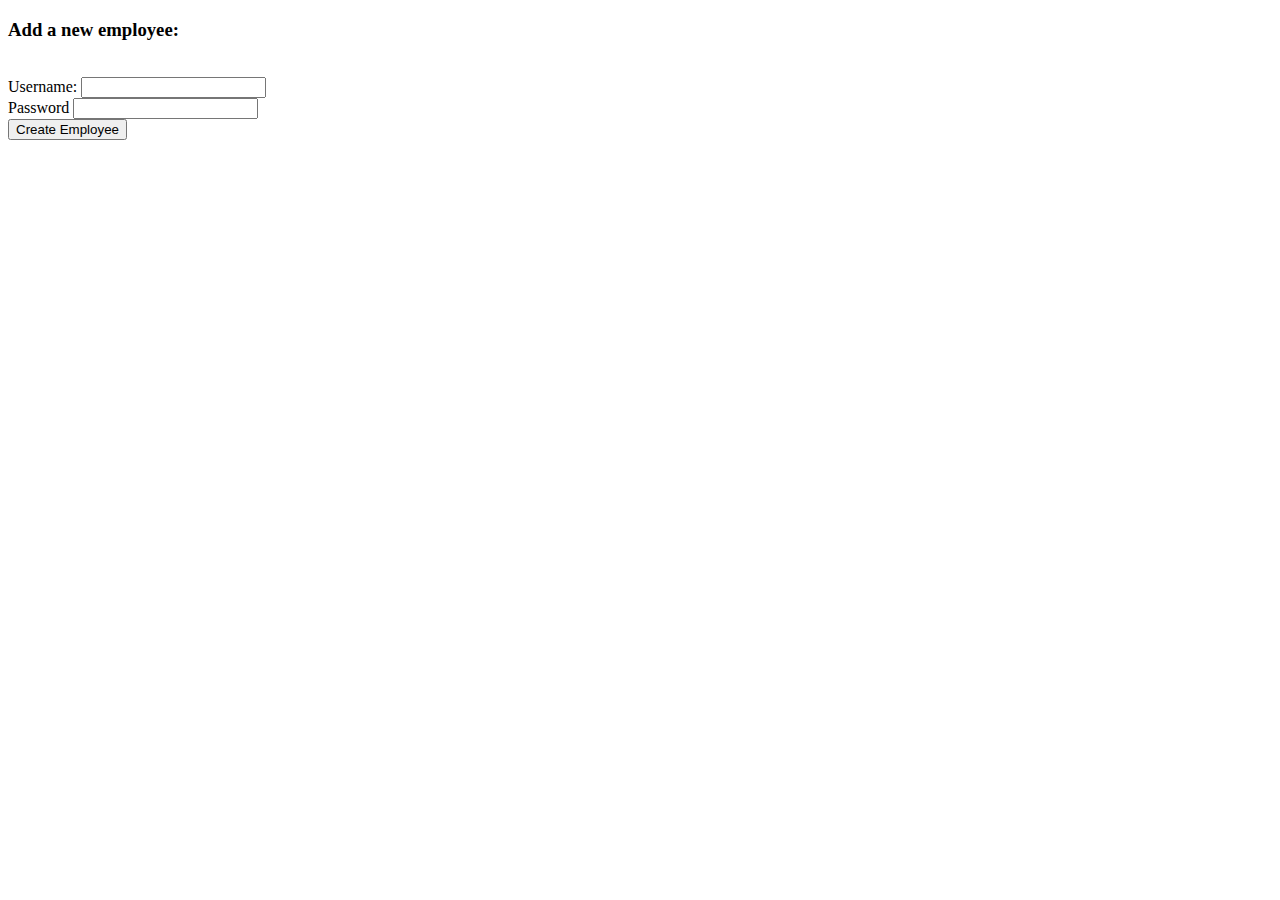
==== src/main/webapp/static/index.html @ 4dd6d22b "implemented department doGet and doPost, new department doGet to html" ====
<!DOCTYPE html> <!-- This an html comment, as of html5, no need for doctype -->
<html>
    <head>
        <!-- Meta data goes here-->
        <title>Employee Tab</title>
        <!-- CSS only -->
<link href="https://cdn.jsdelivr.net/npm/bootstrap@5.0.0/dist/css/bootstrap.min.css" rel="stylesheet" integrity="sha384-wEmeIV1mKuiNpC+IOBjI7aAzPcEZeedi5yW5f2yOq55WWLwNGmvvx4Um1vskeMj0" crossorigin="anonymous">
<!-- JavaScript Bundle with Popper -->
<script src="https://cdn.jsdelivr.net/npm/bootstrap@5.0.0/dist/js/bootstrap.bundle.min.js" integrity="sha384-p34f1UUtsS3wqzfto5wAAmdvj+osOnFyQFpp4Ua3gs/ZVWx6oOypYoCJhGGScy+8" crossorigin="anonymous"></script>    
</head>
    <body>
        <!-- What is going to be displayed on the webpage -->
        <div class="container">
            <h3>Add a new employee:</h3>
            <br>
            <form action="../employees" method="POST">
                <label>Username:</label>
                <input type="text" name="username" class="form-control">
                <br>
                <label>Password</label>
                <input type="password" name="password" class="form-control">
                <br>
                <input type="submit" value="Create Employee" class="btn btn-primary">
            </form>
        </div>
    </body>
</html>
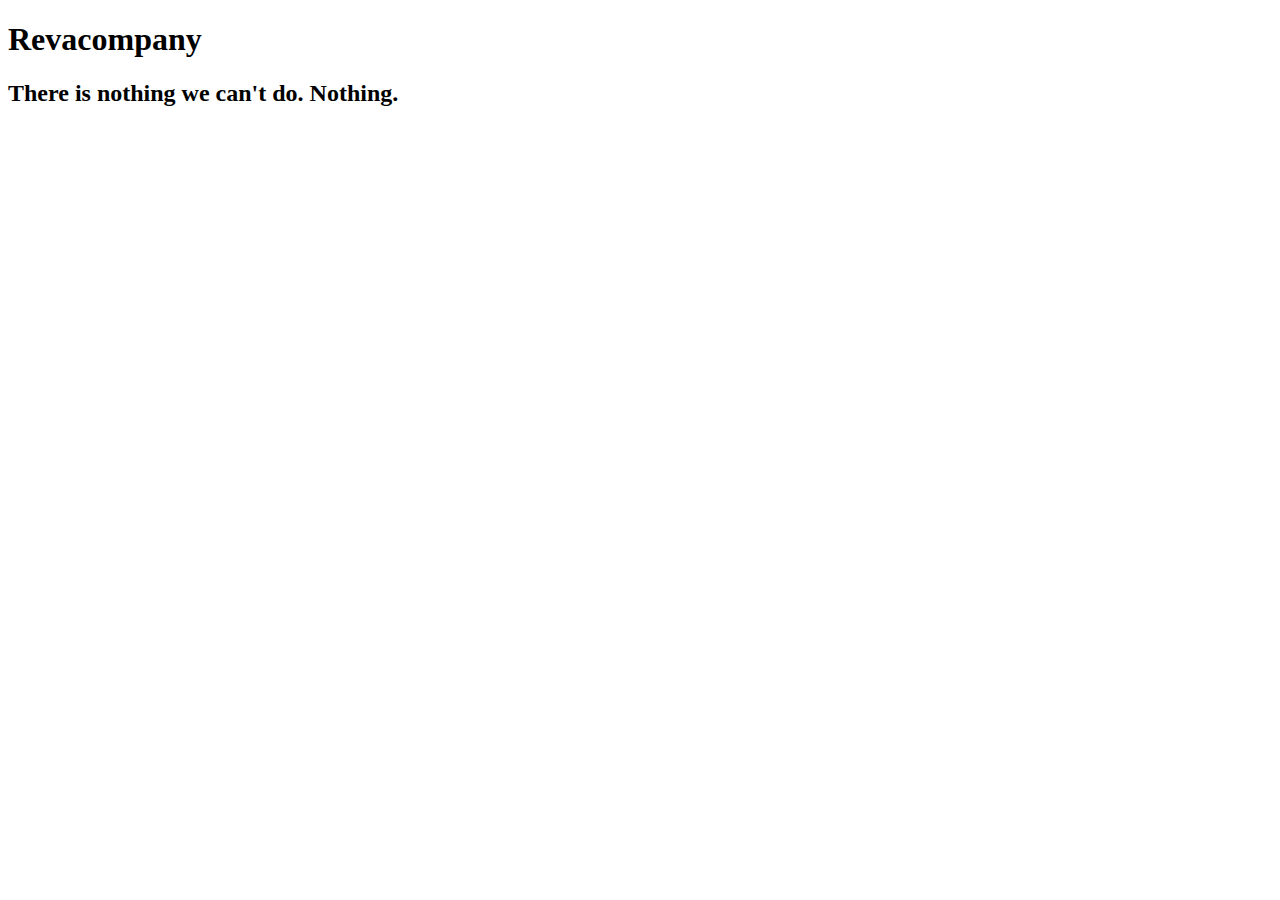
==== commit 06b2a0f0: "add html files and start retrieve depts from service in department servlet doGet" ====
--- a/src/main/webapp/static/index.html
+++ b/src/main/webapp/static/index.html
@@ -1,27 +1,24 @@
-<!DOCTYPE html> <!-- This an html comment, as of html5, no need for doctype -->
-<html>
-    <head>
-        <!-- Meta data goes here-->
-        <title>Employee Tab</title>
-        <!-- CSS only -->
-<link href="https://cdn.jsdelivr.net/npm/bootstrap@5.0.0/dist/css/bootstrap.min.css" rel="stylesheet" integrity="sha384-wEmeIV1mKuiNpC+IOBjI7aAzPcEZeedi5yW5f2yOq55WWLwNGmvvx4Um1vskeMj0" crossorigin="anonymous">
-<!-- JavaScript Bundle with Popper -->
-<script src="https://cdn.jsdelivr.net/npm/bootstrap@5.0.0/dist/js/bootstrap.bundle.min.js" integrity="sha384-p34f1UUtsS3wqzfto5wAAmdvj+osOnFyQFpp4Ua3gs/ZVWx6oOypYoCJhGGScy+8" crossorigin="anonymous"></script>    
-</head>
-    <body>
-        <!-- What is going to be displayed on the webpage -->
-        <div class="container">
-            <h3>Add a new employee:</h3>
-            <br>
-            <form action="../employees" method="POST">
-                <label>Username:</label>
-                <input type="text" name="username" class="form-control">
-                <br>
-                <label>Password</label>
-                <input type="password" name="password" class="form-control">
-                <br>
-                <input type="submit" value="Create Employee" class="btn btn-primary">
-            </form>
-        </div>
-    </body>
-</html>+<!DOCTYPE html>
+<html lang="en">
+  <head>
+    <meta charset="UTF-8" />
+    <meta http-equiv="X-UA-Compatible" content="IE=edge" />
+    <meta name="viewport" content="width=device-width, initial-scale=1.0" />
+    <link
+      href="https://cdn.jsdelivr.net/npm/bootstrap@5.0.0/dist/css/bootstrap.min.css"
+      rel="stylesheet"
+      integrity="sha384-wEmeIV1mKuiNpC+IOBjI7aAzPcEZeedi5yW5f2yOq55WWLwNGmvvx4Um1vskeMj0"
+      crossorigin="anonymous"
+    />
+    <script
+      src="https://cdn.jsdelivr.net/npm/bootstrap@5.0.0/dist/js/bootstrap.bundle.min.js"
+      integrity="sha384-p34f1UUtsS3wqzfto5wAAmdvj+osOnFyQFpp4Ua3gs/ZVWx6oOypYoCJhGGScy+8"
+      crossorigin="anonymous"
+    ></script>
+    <title>Reva Company Home</title>
+  </head>
+  <body>
+    <h1>Revacompany</h1>
+    <h2>There is nothing we can't do. Nothing.</h2>
+  </body>
+</html>
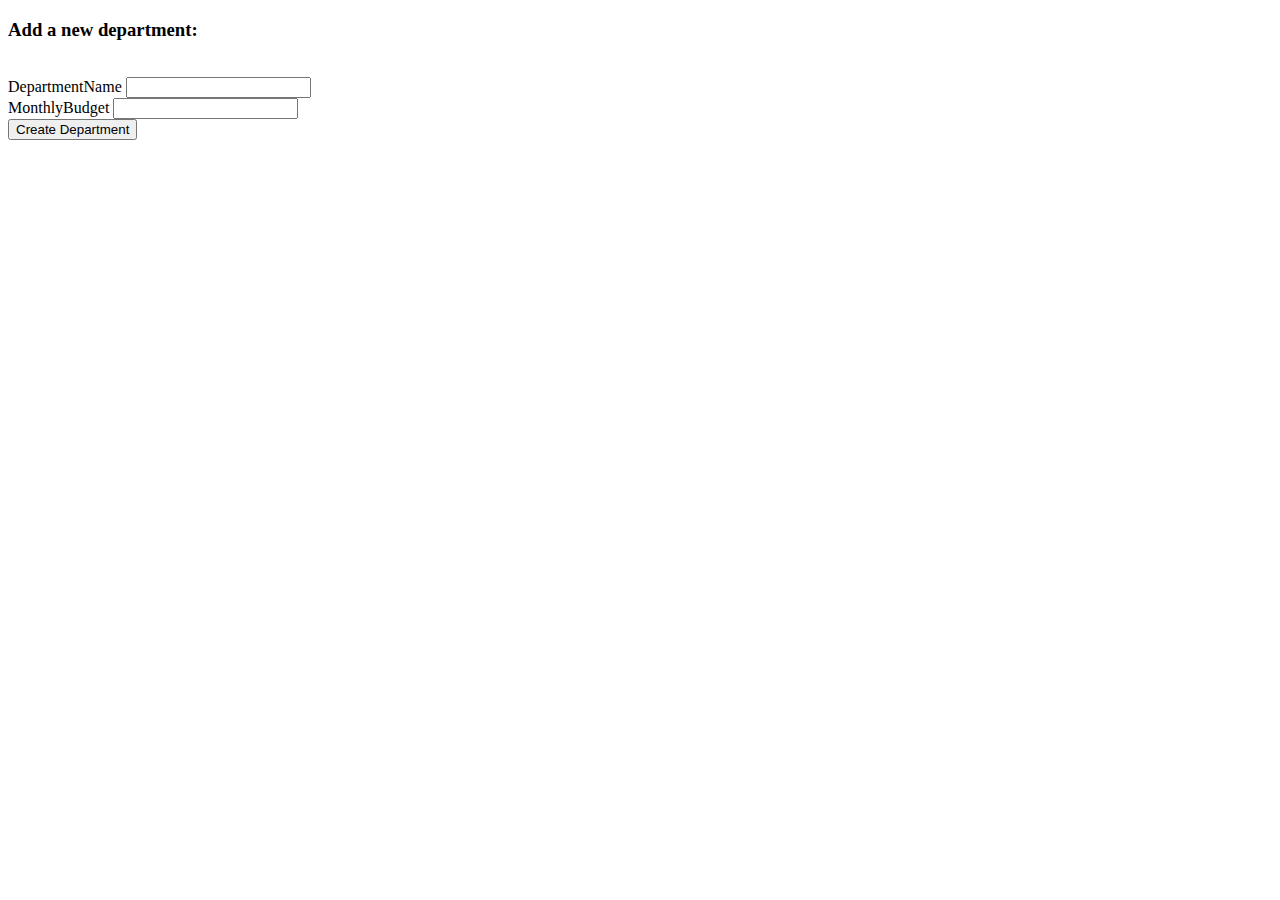
==== commit c66b606a: "create doGet and doPost for departments" ====
--- a/src/main/webapp/static/index.html
+++ b/src/main/webapp/static/index.html
@@ -1,24 +1,27 @@
-<!DOCTYPE html>
-<html lang="en">
-  <head>
-    <meta charset="UTF-8" />
-    <meta http-equiv="X-UA-Compatible" content="IE=edge" />
-    <meta name="viewport" content="width=device-width, initial-scale=1.0" />
-    <link
-      href="https://cdn.jsdelivr.net/npm/bootstrap@5.0.0/dist/css/bootstrap.min.css"
-      rel="stylesheet"
-      integrity="sha384-wEmeIV1mKuiNpC+IOBjI7aAzPcEZeedi5yW5f2yOq55WWLwNGmvvx4Um1vskeMj0"
-      crossorigin="anonymous"
-    />
-    <script
-      src="https://cdn.jsdelivr.net/npm/bootstrap@5.0.0/dist/js/bootstrap.bundle.min.js"
-      integrity="sha384-p34f1UUtsS3wqzfto5wAAmdvj+osOnFyQFpp4Ua3gs/ZVWx6oOypYoCJhGGScy+8"
-      crossorigin="anonymous"
-    ></script>
-    <title>Reva Company Home</title>
-  </head>
-  <body>
-    <h1>Revacompany</h1>
-    <h2>There is nothing we can't do. Nothing.</h2>
-  </body>
-</html>
+<!DOCTYPE html> <!-- This an html comment, as of html5, no need for doctype -->
+<html>
+    <head>
+        <!-- Meta data goes here-->
+        <title>Department Tab</title>
+        <!-- CSS only -->
+<link href="https://cdn.jsdelivr.net/npm/bootstrap@5.0.0/dist/css/bootstrap.min.css" rel="stylesheet" integrity="sha384-wEmeIV1mKuiNpC+IOBjI7aAzPcEZeedi5yW5f2yOq55WWLwNGmvvx4Um1vskeMj0" crossorigin="anonymous">
+<!-- JavaScript Bundle with Popper -->
+<script src="https://cdn.jsdelivr.net/npm/bootstrap@5.0.0/dist/js/bootstrap.bundle.min.js" integrity="sha384-p34f1UUtsS3wqzfto5wAAmdvj+osOnFyQFpp4Ua3gs/ZVWx6oOypYoCJhGGScy+8" crossorigin="anonymous"></script>    
+</head>
+    <body>
+        <!-- What is going to be displayed on the webpage -->
+        <div class="container">
+            <h3>Add a new department:</h3>
+            <br>
+            <form action="../departments" method="POST">
+                <label>DepartmentName</label>
+                <input type="text" name="deptName" class="form-control">
+                <br>
+                <label>MonthlyBudget</label>
+                <input type="text" name="monthlyBudget" class="form-control">
+                <br>
+                <input type="submit" value="Create Department" class="btn btn-primary">
+            </form>
+        </div>
+    </body>
+</html>